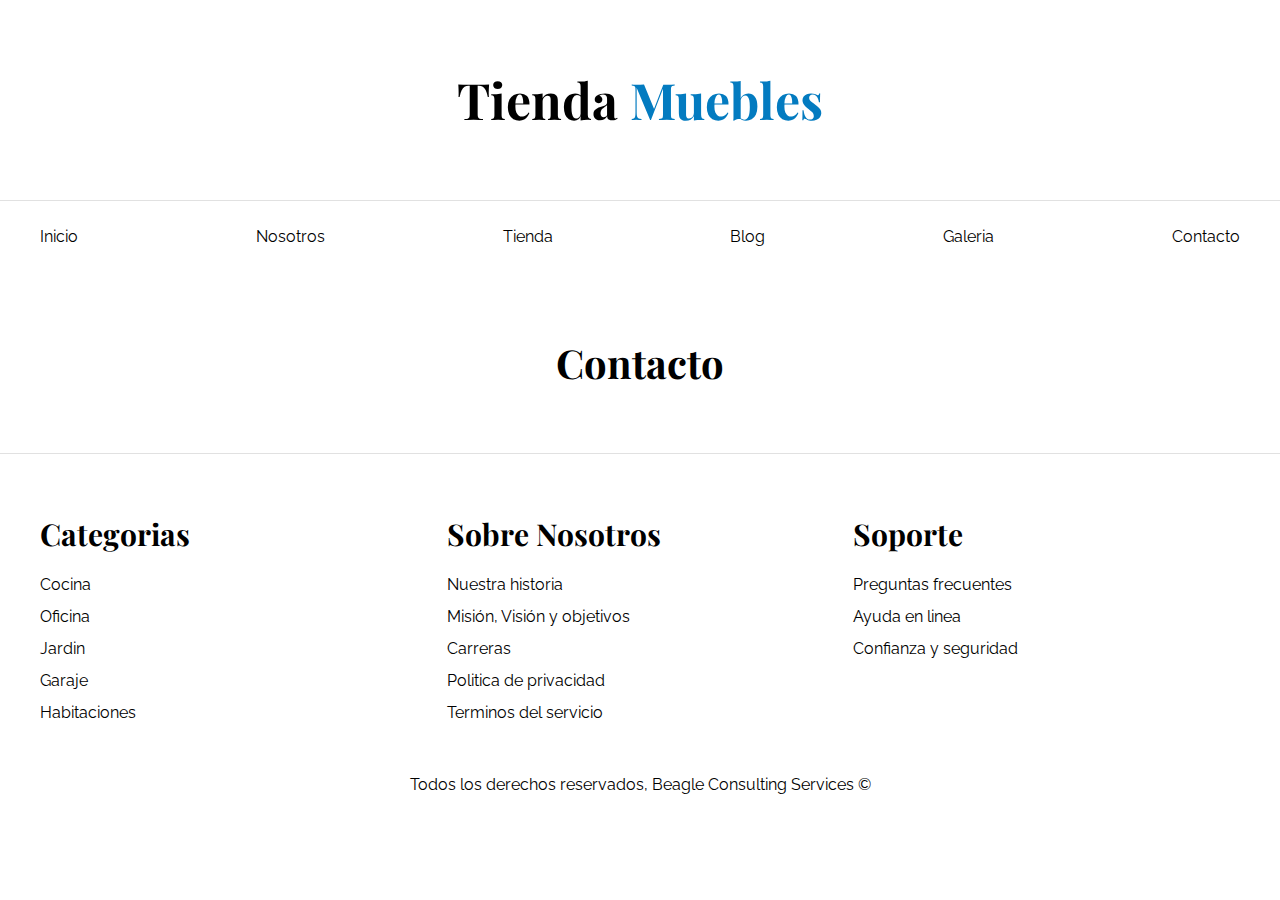
==== contacto.html @ 331aa039 "Se finaliza el index, se construyen paginas nosotros, tienda, blog, entrada blog y galeria" ====
<!DOCTYPE html>
<html lang="es">

<head>
    <meta charset="UTF-8">
    <meta name="viewport" content="width=device-width, initial-scale=1.0">
    <title>Contacto</title>
    <link rel="stylesheet" href="css/normalize.css">
    <link rel="preconnect" href="https://fonts.googleapis.com">
    <link rel="preconnect" href="https://fonts.gstatic.com" crossorigin>
    <link
        href="https://fonts.googleapis.com/css2?family=Playfair+Display:wght@700&family=Raleway:wght@400;700;900&display=swap"
        rel="stylesheet">
    <link rel="stylesheet" href="css/estilos.css">


</head>

<body>


    <header class="nombre-sitio">
        <h1>Tienda <span>Muebles</span></h1>
    </header>

    <div class="contenedor-navegacion">
        <nav class="nav-principal contenedor">
            <a href="index.html">Inicio</a>
            <a href="nosotros.html">Nosotros</a>
            <a href="tienda.html">Tienda</a>
            <a href="blog.html">Blog</a>
            <a href="galeria.html">Galeria</a>
            <a href="contacto.html">Contacto</a>
        </nav>
    </div>

    <main class="contenido-principal contenedor">
        <h2 class="text-center">Contacto</h2>
       
    </main>

    <footer class="site-footer">
        <div class="grid-footer contenedor">
            <div>
                <h3>Categorias</h3>

                <nav class="footer-menu">
                    <a href="">Cocina</a>
                    <a href="">Oficina</a>
                    <a href="">Jardin</a>
                    <a href="">Garaje </a>
                    <a href="">Habitaciones</a>
                </nav>
            </div>

            <div>
                <h3>Sobre Nosotros</h3>

                <nav class="footer-menu">
                    <a href="">Nuestra historia</a>
                    <a href="">Misión, Visión y objetivos</a>
                    <a href="">Carreras</a>
                    <a href="">Politica de privacidad</a>
                    <a href="">Terminos del servicio</a>
                </nav>

            </div>

            <div>
                <h3>Soporte</h3>

                <nav class="footer-menu">
                    <a href="">Preguntas frecuentes</a>
                    <a href="">Ayuda en linea</a>
                    <a href="">Confianza y seguridad</a>
                </nav>
            </div>
        </div>
        <p class="copyright">Todos los derechos reservados, Beagle Consulting Services ©</p>
    </footer>
</body>

</html>
---- css/estilos.css ----
html {
    box-sizing: border-box;
    font-size: 62.5%;
    /*1 rem = 10px*/
}

*,
*:before,
*::after {
    box-sizing: inherit;
}

body {
    font-family: 'Raleway', sans-serif;
    font-size: 1.6rem;
    line-height: 2;
}

/* globales */

h1,
h2,
h3 {
    font-family: 'Playfair Display', serif;
    margin: 0 0 5rem 0;
}

h1 {
    font-size: 5rem;
}

h2 {
    font-size: 4rem;
}

h3 {
    font-size: 3rem;
}


.contenedor-navegacion a {
    text-decoration: none;
    color: #000;
}

.contenedor-navegacion a:hover {
    text-decoration: none;
    color: #037bc0;
    font-weight: bold;
}

.contenedor {
    max-width: 120rem;
    margin-top: 0;
    margin-right: auto;
    margin-bottom: 0;
    margin-left: auto;
}

img {
    max-width: 100%;
    display: block;
}

.btn {
    background-color: #8cbc00;
    display: block;
    /*hacer que el elemento use todo el ancho disponible*/
    color: #fff;
    text-transform: uppercase;
    font-weight: 900;
    text-decoration: none;
    padding: 1rem;
    transition: background-color .3s ease-out;
    /*realentizar el proceso de transisión del hover*/
    text-align: center;

}

.btn:hover {
    background-color: #769c02;
}

/* Utilidades */
.text-center {
    text-align: center;
}

.max-width-30 {
    max-width: 30rem;
}

/* header y navegación */
.nombre-sitio {
    margin-top: 5rem;
    text-align: center;
}

.nombre-sitio span {
    color: #037bc0;
}

.contenido-principal .text-center span {
    color: #037bc0;
}

.contenedor-navegacion {
    border-color: #e1e1e1;
    border-top-style: solid;
    border-width: .1rem;
}

.nav-principal {
    padding: 2rem 0;
    display: flex;
    justify-content: space-between;
}

.hero {
    background-image: url(../images/principal.jpg);
    height: 55rem;
    background-repeat: no-repeat;
    background-size: cover;
}

/*Categorias */

.categorias {
    padding-top: 5rem;
}

.categoria a {
    text-align: center;
    display: block;
    padding: 2rem;
    font-size: 2rem;
}

.categoria a:hover {
    background-color: #037bc0;
    color: #fff;
    border-bottom-right-radius: 1rem;
    border-bottom-left-radius: 1rem;
    width: 38.6rem;
}

.listado-categorias {
    display: grid;
    grid-template-columns: repeat(3, 1fr);
    gap: 2rem;
    margin-bottom: 1.5rem;
}

.listado-categorias a {
    text-decoration: none;
    color: #000;
}

/* Bloque Nosotros */

.sobre-nosotros {
    background-image: linear-gradient(to right, transparent 50%, #037bc0 50%), url(../images/nosotros.jpg);
    background-position: left center;
    padding: 10rem 0;
    background-repeat: no-repeat;
    background-size: 100%, 120rem;
}

.sobre-nosotros-grid {
    display: grid;
    grid-template-columns: repeat(2, 1fr);
    column-gap: 6rem;
}

.texto-nosotros {
    grid-column: 2 / 3;
    color: #fff;
}

/* Listado de productos */

.contenido-principal {
    margin-top: 5rem;
}

.listado-productos {
    display: grid;
    grid-template-columns: repeat(6, 1fr);
    column-gap: 2rem;
    row-gap: 2rem;
}

.producto:nth-child(1) {
    grid-column-start: 1;
    grid-column-end: 7;
    display: grid;
    grid-template-columns: 3fr 1fr;
}

.producto:nth-child(1) img {
    height: 54rem;
    width: 100%;
    object-fit: cover;
}

.producto:nth-child(2) {
    grid-column-start: 1;
    grid-column-end: 4;
}

.producto:nth-child(2) img {
    height: 30rem;
    width: 100%;
    object-fit: cover;
}

.producto:nth-child(3) {
    grid-column-start: 4;
    grid-column-end: 7;
}

.producto:nth-child(3) img {
    height: 30rem;
    width: 100%;
    object-fit: cover;
}

.producto:nth-child(4) {
    grid-column-start: 1;
    grid-column-end: 3;
}

.producto:nth-child(5) {
    grid-column-start: 3;
    grid-column-end: 5;
}

.producto:nth-child(6) {
    grid-column-start: 5;
    grid-column-end: 7;
}

.producto {
    background-color: #037bc0;
}

.texto-producto {
    text-align: center;
    color: #fff;
    padding: 2rem;
}

.texto-producto h3 {
    margin: 0 0 .5rem 0;
}

.texto-producto .precio {
    font-size: 2.8rem;
    font-weight: 900;
}

/* Footer */
.site-footer {
    border-top: 1px solid #e1e1e1;
    margin-top: 5rem;
    padding-top: 5rem;
}

.site-footer h3 {
    margin-bottom: .5rem;
}

.grid-footer {
    display: grid;
    grid-template-columns: repeat(3, 1fr);
    gap: 2rem;
}

.footer-menu a {
    display: block;
    text-decoration: none;
    color: #000;
}

.copyright {
    margin-top: 4rem;
    text-align: center;
}

/* Nosotros */
.contenido-nosotros {
    display: grid;
    /* columna */
    grid-template-columns: 1fr 2fr;
    /* columna */
    grid-template-columns: repeat(auto-fit, minmax(25 rem, 1fr));
    /* mientras contenido no supere los 25 rem o 250 px asigale 1fr y 1fr pero si es menos de 250 px asignale un fr a cada uno, esto para responsive*/
    column-gap: 4rem;
    /* separar */
}

.informacion-nosotros {
    display: flex;
    flex-direction: column;
    justify-content: center;
}

/* Blog */

a {
    text-decoration: none;
    color: #000;
}

.contenedor-blog {
    display: grid;
    grid-template-columns: 2fr 1fr;
    /* la primer parte mide dos terceras partes y la sengunda mide una tercera parte  */
    column-gap: 4rem;
}

.entrada {
    border-bottom: 2px solid #e1e1e1;
    padding-bottom: 4rem;
    margin-bottom: 2rem;
}

.entrada:last-of-type {
    border: none;
}

/* esta se uso para que en la ultima entrada no ponga linea de border bottom */

.entrada-meta {
    display: flex;
    justify-content: space-between;
    /* alinear contenido para colocar uno a la izq y uno a la der */
}

.entrada-meta p {
    font-weight: bold;

}

.entrada-meta span {
    color: #037bc0;
}

.contenido-entrada-blog{
    width: 60rem;
    margin: 0 auto; /* para centrar */
}

/* Galeria */

.galeria{
    list-style: none;
    padding: 0;
    margin: 0;
    display: grid;
    grid-template-columns: repeat(3, 1fr);
    gap: 2rem;
}

.galeria img{
    height: 30rem;
    width: 30rem;
    object-fit: cover;
}

.galeria img:hover{
transform: scale(1.10);
}
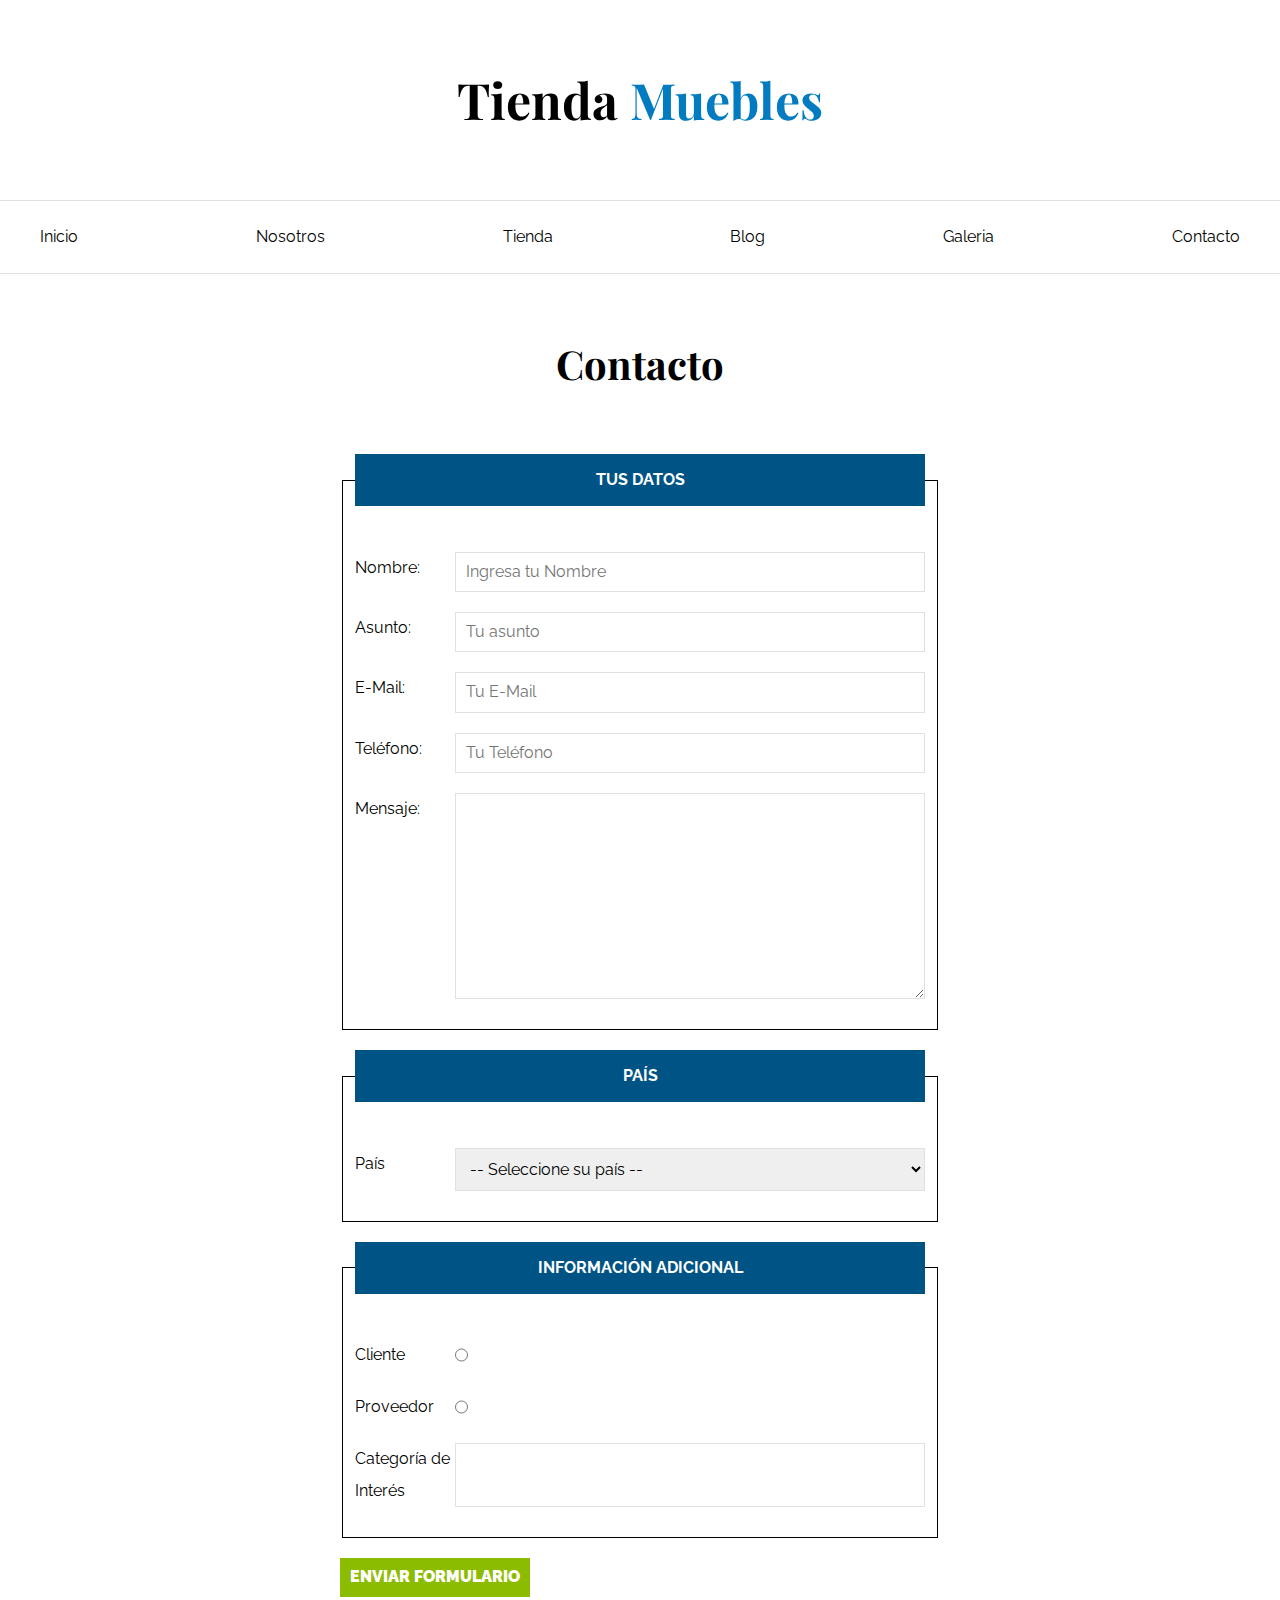
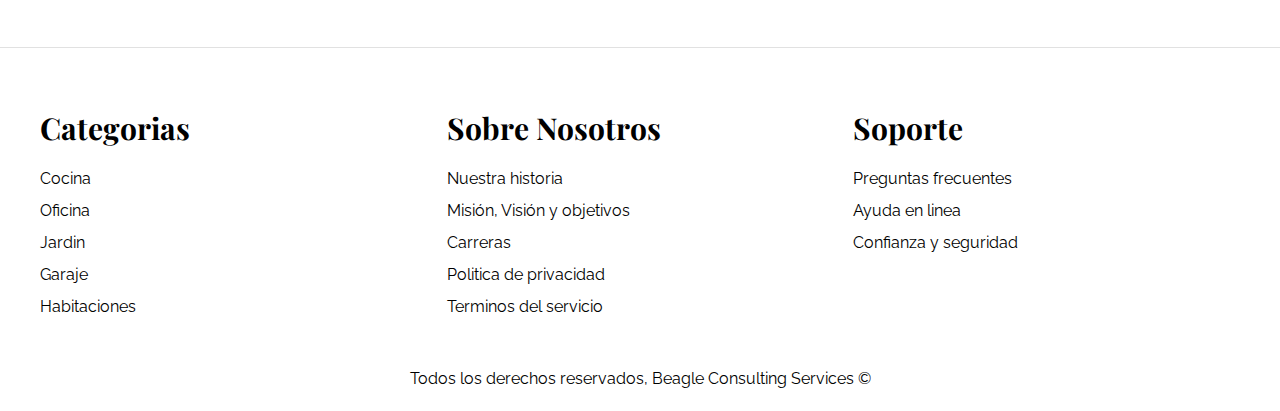
==== commit 4c5602de: "Se concluye el proyecto a nivel de HTML5 y CSS3" ====
--- a/contacto.html
+++ b/contacto.html
@@ -36,7 +36,85 @@
 
     <main class="contenido-principal contenedor">
         <h2 class="text-center">Contacto</h2>
-       
+
+        <form class="formulario">
+
+            <fieldset>
+                <legend>Tus Datos</legend>
+                <div class="campo">
+                    <label for="nombre">Nombre: </label>
+                    <input id="nombre" type="text" placeholder="Ingresa tu Nombre" maxlength="40" required>
+                </div>
+                <div class="campo">
+                    <label for="asunto">Asunto: </label>
+                    <input id="asunto" type="text" placeholder="Tu asunto">
+                </div>
+
+                <div class="campo">
+                    <label for="email">E-Mail: </label>
+                    <input id="email" type="email" placeholder="Tu E-Mail">
+                </div>
+
+                <div class="campo">
+                    <label for="tel">Teléfono: </label>
+                    <input id="tel" type="tel" placeholder="Tu Teléfono" maxlength="10">
+                </div>
+
+                <div class="campo">
+                    <label for="msj">Mensaje: </label>
+                    <textarea cols="20" rows="10"></textarea>
+                </div>
+
+            </fieldset>
+
+            <fieldset>
+                <legend>País</legend>
+                <div class="campo">
+                    <label for="pais">País</label>
+                    <select id="pais">
+                        <option selected disabled>-- Seleccione su país --</option>
+                        <option value="CO">Colombia</option>
+                        <option value="EC">Ecuador</option>
+                        <option value="PE">Perú</option>
+                        <option value="MX">México</option>
+                        <option value="AR">Argentina</option>
+                        <option value="CL">Chile</option>
+                    </select>
+                </div>
+            </fieldset>
+
+            <fieldset>
+                <legend>Información Adicional</legend>
+
+                <div class="campo">
+                    <label for="cliente">Cliente</label>
+                    <input id="cliente" type="radio" name="tipo" value="cliente">
+                </div>
+
+                <div class="campo">
+                    <label for="Proveedor">Proveedor</label>
+                    <input id="proveedor" type="radio" name="tipo" value="proveedor">
+                </div>
+
+                <div class="campo">
+                    <label for="categoria">Categoría de Interés</label>
+                    <input list="categorias" name="categorias">
+                    <datalist id="categorias">
+                        <option value="Cocina">
+                        <option value="Exterior">
+                        <option value="Habitaciones">
+                        <option value="Oficina">
+                        <option value="Television">
+
+                    </datalist>
+                </div>
+
+            </fieldset>
+
+            <input class="btn" type="submit" value="Enviar Formulario">
+        </form>
+
+
     </main>
 
     <footer class="site-footer">
--- a/css/estilos.css
+++ b/css/estilos.css
@@ -74,11 +74,13 @@
     transition: background-color .3s ease-out;
     /*realentizar el proceso de transisión del hover*/
     text-align: center;
+    border: none;
 
 }
 
 .btn:hover {
     background-color: #769c02;
+    cursor: pointer;
 }
 
 /* Utilidades */
@@ -108,6 +110,7 @@
     border-color: #e1e1e1;
     border-top-style: solid;
     border-width: .1rem;
+    border-bottom-style: solid;
 }
 
 .nav-principal {
@@ -346,14 +349,15 @@
     color: #037bc0;
 }
 
-.contenido-entrada-blog{
+.contenido-entrada-blog {
     width: 60rem;
-    margin: 0 auto; /* para centrar */
+    margin: 0 auto;
+    /* para centrar */
 }
 
 /* Galeria */
 
-.galeria{
+.galeria {
     list-style: none;
     padding: 0;
     margin: 0;
@@ -362,12 +366,54 @@
     gap: 2rem;
 }
 
-.galeria img{
+.galeria img {
     height: 30rem;
     width: 30rem;
     object-fit: cover;
 }
 
-.galeria img:hover{
-transform: scale(1.10);
+.galeria img:hover {
+    transform: scale(1.10);
+}
+
+/* Formulario */
+
+.formulario {
+    width: 60rem;
+    margin: 0 auto;
+}
+
+.formulario fieldset {
+    border-color: black;
+    border-width: 1px;
+    margin-bottom: 2rem;
+}
+
+.formulario legend {
+    background-color: #005485;
+    width: 100%;
+    text-align: center;
+    color: #fff;
+    text-transform: uppercase;
+    font-weight: bold;
+    padding: 1rem;
+    margin-bottom: 4rem;
+}
+
+.campo {
+    display: flex;
+    margin-bottom: 2rem;
+}
+
+.campo label {
+    flex-basis: 10rem;
+    /* alinear el flex */
+}
+
+.campo input:not([type="radio"]),
+.campo textarea,
+.campo select {
+    flex: 1;
+    border: 1px solid #e1e1e1;
+    padding: 1rem;
 }